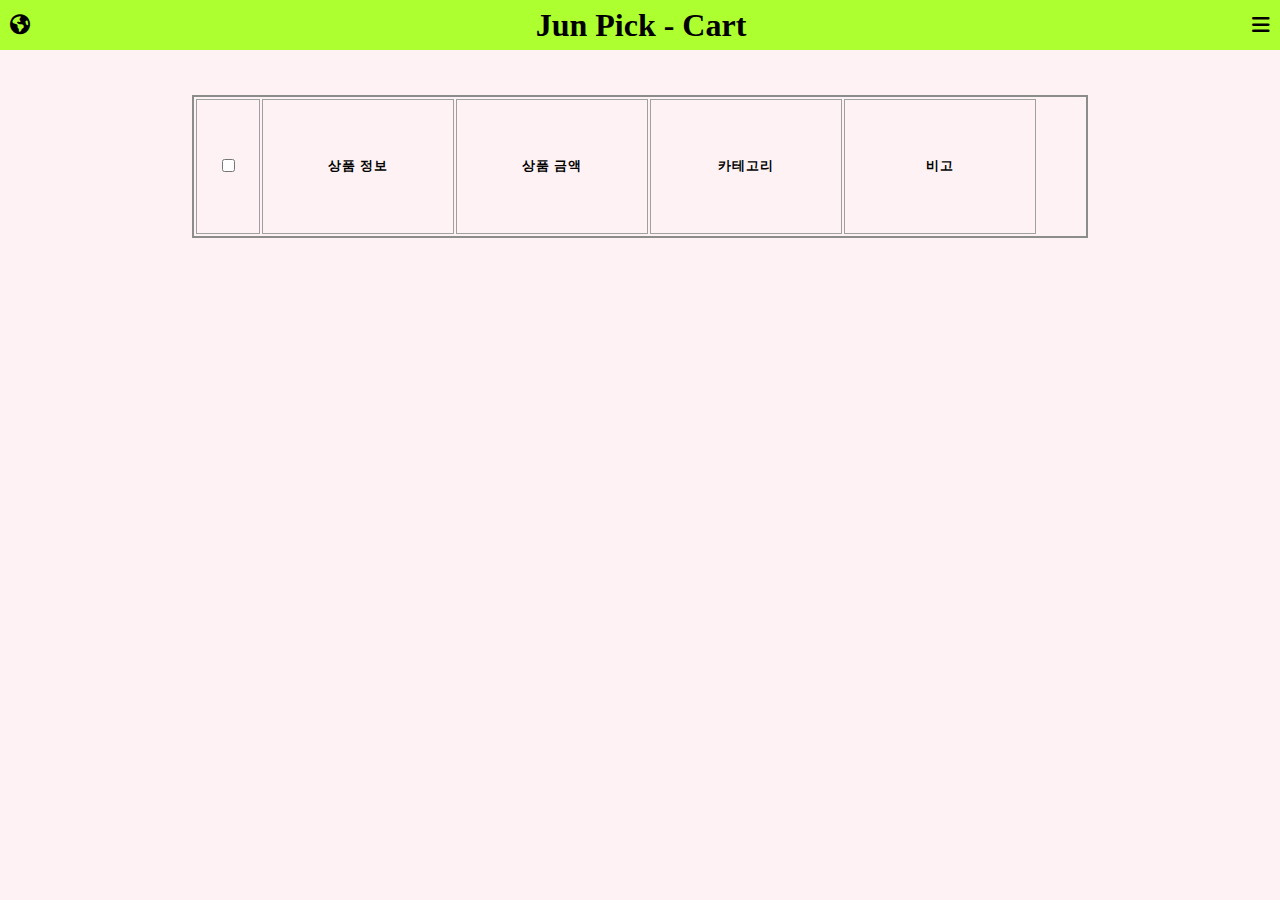
==== week2/ShoppingList/cart.html @ 876543c0 "Feat: 장바구니 페이지 구현, 기본적인 테이블 구현, 삭제버튼 구현" ====
<!DOCTYPE html>
<html lang="ko">
<head>
  <meta charset="UTF-8">
  <meta name="viewport" content="width=device-width, initial-scale=1.0">
  <title>Jun Pick List_Cart</title>
  <link rel="stylesheet" href="https://cdnjs.cloudflare.com/ajax/libs/font-awesome/6.5.2/css/all.min.css"> <!--폰트어썸 CDN방식으로 IMPORT-->
  <link rel="stylesheet" href="./style.css">
</head>
<body>
  <span id="top"></span> <!--맨 위로 돌아올 수 있도록-->
  <header>
    <a href="./index.html"><i class="fa-solid fa-earth-americas"></i></a>
    <h1><a  href="#top">Jun Pick - Cart</a></h1>
    <i id="threeBar" class="fa-solid fa-bars"></i>
    
  </header>
  <main id="cartContainer">
    <div class="tableContainer">
      <table id="cartTable">
        <thead>
          <tr>
            <th class="checkCol"><input type="checkbox"></th>
            <th colspan="2">상품 정보</th>
            <th>상품 금액</th>
            <th>카테고리</th>
            <th>비고</th>
          </tr>
        </thead>
        <tbody id="cartBody">
          
        </tbody>
      </table>
    </div>
    
  </main>

  
  
  <script src="./cart.js"></script> 
</body>
</html>
---- week2/ShoppingList/style.css ----
/*렌더링할 때, 사진 잠깐 로딩되느라 빈칸 보이는데
그것마저 없앨 방법은 없을까?*/

/*그리고, 한번 맨 위의 상단바를 fix해두면 
모든 이웃요소들을 상단바의 height만큼 아래로 움직여야하나? */

/*배너리스트 겹칩 문제 어떻게 해결? */

/*사이드바를 fixed해두고, flex 박스도 그에 맞게 크기와 위치를 조절했는데,
직접 하는 방법 말고 자연스럽게 배치하는 방법은 없나? 
fixed는 아마 relative와는 거리 계산을 안한다.*/

/*fixed, abs 는 문서 흐름에서 완전 벗어난다
relative는 다른 static 요소에 의해 최초 위치가 결정되며, 다른 요소들의 위치에 영향을 주진 않는다.
*/

*{
  box-sizing: border-box; /*사이즈 계산 편리*/

  /*기본값으로 모든 요소 마진과 패딩 없앰*/
  margin: 0px;
  padding: 0px; 
}
a{
  text-decoration: none;
  color: black; /*방문하기 전의 기본 색깔*/
}
a:visited{
  color:black;
}

ul{
  list-style: none;
}

img{
  display: inline-block;
  height: 100%;
  width: auto;
}

/**********************
 header부분 구현 
**********************/
header{
  position: fixed;
  display: flex;
  flex-wrap: wrap; /*당장은 필요없음*/
  justify-content: space-between;
  align-items: center;
  z-index: 1; /*우선순위 - 앞에 먼저 나오도록 함*/
  width: 100%; /*width 부모요소만큼(전체) 차지*/
  height: 50px;
  background-color: greenyellow;
}

.fa-earth-americas, .fa-bars{
  font-size: 20px;
  margin-left: 10px;
  margin-right: 10px;
}



/**********************
 main부분 구현 
**********************/
main{
  position: relative; 
  top: 50px;
  width:100%;
  min-height: calc(100vh - 50px); /*기본적인 크기 정의 (정의 안해두면 자식요소들이 있는만큼만 차지하기 때문*/
  background-color: rgba(255, 192, 203, 0.2);
}


/****nav 구현 *******/
.sideNav{
  position: fixed;  /*nav bar 위치 고정 및 지정*/
  top:300px;
  left:10px;
  z-index: 1;

  display: flex;
  flex-direction: column;
  justify-content: flex-start;
  align-items: center;

  width: 180px;
  height: 300px;
  border: 3px pink solid;
  background-color: bisque;
  border-radius: 1rem;
}
.sideNav h3{
  margin-top: 10px;
  font-size: 18px;
}

.sideNav ul{
  display: flex;
  flex-direction: column;
  justify-content: space-around;
  align-items: center;

  margin-top: 20px;
  width: 180px;
  height: 200px;
  
  font-weight: bold;
  font-size: 14px;
  background-color: violet;
  border: 3px pink solid;
  border-radius: .25rem;
}

.sideNav ul li{
  background-color: inherit;
  width: 90%;
  height: 30px;
  text-align: center;
  line-height: 30px;
}

.sideNav ul li:hover{
  background-color: aliceblue;
  color: rgb(158, 21, 158);
  text-shadow: 0 0 10px rgba(0, 0, 0, 0.7); /*수평, 수직, 흐림정도(퍼지는), 색*/
}


.sideNav ul li a{ /*중요! 여기서 a의 컬러색을 부모의 컬러 정의로부터 가져와서 변하도록 한다.*/
  color: inherit; /*inherit을 통해, 부모 요소가 변할 때 그 색을 따라간다*/
} /*이렇게 해야 list와 a의 색이 동시에 변한다*/

.sideModal {
  position: fixed;  /*nav bar 위치 고정 및 지정*/
  top:0px;
  right: -180px;  /*초기엔 바깥에 있어서 안보이게 만듬*/
  z-index: 1;

  display: flex;
  flex-direction: column;
  justify-content: flex-start;
  align-items: flex-start;

  width: 180px;
  height: 100vh; /*전체 다 차도록*/
  padding-top: 10px;
  border: 3px solid;
  background-color: bisque;
  /*하나 더 깨달은 것은, 그라데이션을 넣으려면 -image를 사용해야한다는 것이다
    즉, background-image 에 그라데이션을 적용할 수 있지, -color에는 적용하지 못한다.
    아니면 backgroud (여러 속성 합쳐 쓰는 거)에다가 쓸 수도 있다. 
  */
  /*그러나 테두리는 border가 아닌 오직 border-image를 통해서만 가능하다.
    또한, slice 속성이 반드시 있어야 한다. 
    참고) 만약, 둥근 모서리에 그라데이션까지 적용하고 싶으면 다른 방법을 찾아야한다  
  */
  border-image:linear-gradient(to  bottom right ,#0060fd ,#03e6c8, #df30e2);
  border-image-slice:1; /*border-image를 얼마나 잘라 쓸지*/

  /*정상적인 사용 방식은 아닌 듯. 근데 지정하는 곳이 사라지길래 그냥 적용해봄*/
  border-top: none;
  border-right: none;
  border-bottom: none;
}
.sideModal .fa-arrow-right{
  margin-left: 10px;
  font-size: 20px; 
}

.sideModal ul{
  margin-top: 1vh;
  margin-left: 20px;
}

.sideModal ul li{
  margin-top: 1vh;
}

.sideModal ul li:hover{
  background-color: aliceblue;
  color: rgb(158, 21, 158);
  text-shadow: 0 0 10px rgba(0, 0, 0, 0.7); /*수평, 수직, 흐림정도(퍼지는), 색*/
}

.sideModal ul li a{
  color: inherit;
}

@keyframes closingModal{
  from{
    transform: translateX(-100%);
  }
  to{
    transform: translateX(0);
  }
}
.closingRight{
  animation: closingModal 0.5s linear forwards; /*forwards는 마지막 100% 상태를 유지하게 해주는 옵션*/
}

@keyframes openingModal {
  from{
    transform: translateX(0);
  }
  to{
    transform: translateX(-100%);
  }
}

.openingLeft{
  animation: openingModal 0.5s linear forwards;
}

#closeModal, #threeBar{
  cursor: pointer;
}
/*
  혹시 li태그를 눌러도 a의 기능이 나도록 할 수는 없을까?
  -> 단순하게 li 태그 바깥에 a태그로 둘렀는데 잘 안됨
*/
/********************/

/************slideShow 구현*************/
.slideWindow{
  position: static; /*기본 값, 일부러 relative에 영향을 준다는 것을 강조하려고 써둠*/
  
  display: flex;
  flex-direction: row;
  justify-content: flex-start;
  flex-wrap: nowrap;

  width: 100%;
  height: 200px;
  border: 2px dotted rgba(138, 218, 106, 0.7);

  overflow: hidden;
}

/***********문제 해결 ***********************/
.slideWindow .bannerList{
  display: flex; /*얘까지 해줘야 제대로 배너리스트가 들어감*/
  flex-wrap: nowrap; /*옆으로 가도록*/
  width: 105vw; /*100%에서 이미지의 크기 * 7개 = 105vw로 바꿈 - 문제 해결*/
  /*width : 100%나 100vw로 하면 문제점: 브라우저상 보이는 부분만 크기로 인식하여, 실제 잘려나가는 크기를 인식 못한다*/
  height: 100%;
}

/***********문제 해결 : 이제 아무리 창 크기를 줄여도 겹쳐지는 문제 안생김 ***********************/
/*img크기나 li크기를 %로 하는 것은 크게 문제가 되지 않음.
단지, 잘려나가는 요소(이번 경우에는 bannerList)의 크기만 확실하게 정해주면 됨.
단순하게 100%로 하면 자식 요소들의 합이 부모요소들을 넘어서는 걸 제어하기가 어려워짐
*/
.slideWindow .bannerList li{
  width:15vw;
  height:100%;
}

.slideWindow .bannerList img{
  width: 100%; /*문제점 : 창의 크기가 작아지면 짤리는대로 ...배너리스트가 되어 이상한게 루프된다*/
  height: 100%; /*li 안에 넣었으니까, 해당 높이 따라가게 해주어야함.*/
  /*그래서 vw를 사용하니 어느정도 문제가 해결!  -완전 해결은 아님*/
  /*창을 줄여도 유지 되도록 하고 싶은데.. 일단 배너리스트끼리 겹치는 문제가 해결되어야 한다 */
  object-fit: fill;
}

/*배너리스트 겹칩 문제 어떻게 해결? */
#banner1{
  animation: sliding1 12s linear infinite; /*12초간 sliding을 일정한 속도로 무한반복*/
}

#banner2{
  animation: sliding2 12s linear infinite; /*12초간 sliding을 일정한 속도로 무한반복*/
}

/*결국 아래의 코드에는 같은 걸 2번 써두긴 했지만, 여러가지 방식을 고민해봄
  1. 0, 50, 50.01, 100 과 같이 디테일하게 나누어서 해야하나?
  2. 그냥 배너 1,2 각자 다른 방식으로 움직이게 해야하나?
  3. 배너1,2 둘다 같은 방식으로 움직이게 해야하나?
*/
@keyframes sliding1{
  from{
    transform: translateX(0%);
  }
  to {
    transform: translateX(-100%); /*여기서 퍼센트는 해당 애니메이션의 x좌표 크기, 즉 width 크기를 기준으로 한다*/
  }
}

@keyframes sliding2{
  from{
    transform: translateX(0);
  }
  to {
    transform: translateX(-100%);
  }
}
/*************************************/

/****Section 구현 *******/


.flexSection{
  display: flex;
  flex-wrap: wrap;
  justify-content: flex-start;
  align-items: center;

  position: relative;
  /*top:50px; 이거 있으면 안된다!! 바로 부모요소에서 50px 더 내려가기 때문에, 결국 부모요소의 높이를 넘어선다*/ 
  left: 210px;
  width: calc(100vw - 220px); /*width : 뷰포트 다 채우고, 왼쪽으로 움직이는 만큼 뺀 너비*/
  /*border: 3px solid black;*/
}

.flexSection h2{
  width: 100%; /*옆에 아무도 못 오게*/
  margin-left: 20px;
  margin-top: 50px; /*이름 안 가려지게(메뉴바에 의해)*/
  margin-bottom: 20px;
  font-size: 40px;
  color: black;
}

.flexSection .productCard{
  display: flex;
  flex-direction: column;
  justify-content: center;
  align-items: center;
  line-height: 25px;

  width: 18%; /*대략 뷰 포트로 크기를 설정하여 최대 5개가 오도록 만듬 -> 근데, 뷰포트가 달라지면 더 많이 올 수도.. 따라서 그냥 부모요소의 크기를 기준으로 설정*/
  margin: 10px;
  
  border: paleturquoise 2px solid;
  
}

/*5개는 디폴트니까 따로 설정 안함*/
@media screen and (max-width: 1220px) {
  .flexSection .productCard {
    width: 22%; /* 4개의 요소가 보여짐 */
  }
}

/* 화면 너비가 900px 미만이 되면 */
@media screen and (max-width: 900px) {
  .flexSection .productCard {
    width: 28%; /* 3개의 요소가 보여짐 */
  }
}

/* 화면 너비가 700px 미만이 되면 */
@media screen and (max-width: 700px) {
  .flexSection .productCard {
    width: 40%; /* 2개의 요소만 보여짐 */
  }
}

/* 화면 너비가 600px 미만이 되면 */
@media screen and (max-width: 600px) {
  .flexSection .productCard {
    width: 90%; /* 1개의 요소가 보여짐 */
  }
}



/*내컴퓨터 대략 1750이 가장 큰 width (이거 어떻게 계산?

*/




.flexSection .productCard:hover{
  animation: boom 1s infinite linear; /*손댔을 때 자연스레 커졌다 작아졌다*/
}


@keyframes boom{
  0% {
    transform: scale(1); /*인자 하나만 주면, x-y쌍이 동시에 커짐 , 1이 기본값*/
  }

  50% {
    transform: scale(1.05);
  }

  100% {
    transform: scale(1);
  }
}

.flexSection .productCard img{
  width: 100%; /*부모요소 따라가도록 기본설정*/
}

.flexSection .productCard img.album{
  height: 310px;
}
.flexSection .productCard img.movie{
  height: 440px;
}
.flexSection .productCard img.travel{
  height: 200px;
}

.fa-heart:hover{ /*fontawesome 아이콘 커스텀*/
  color: red;
}

.productCard .fa-heart{ /*조금 떨어트려줌*/
  margin-top: 5px;
}

/**********************
 footer부분 구현 
**********************/
footer{
  position: relative;
  top:50px;
  width: 100%;
  height: 300px;

  background-color: aliceblue;
}



/* flex 안쓰고 정렬하는 방식(부모를 기준으로, 정 가운데로 움직임)*/
footer p {
  position: absolute; 
  top: 50%; 
  left: 50%; 
  transform: translate(-50%, -50%); 

  /*아니면 vertical-align을 footer에서 사용할 수도 있을 듯..?*/
}




/************ cart페이지 구현 **********/
#cartContainer{
  display: flex;
  flex-direction: column;
  align-items: center; /*테이블을 가운데에 배치하기 위해서*/
}

/*
  스크롤 생성을 위한 div.tableContainer !
  참고로 table 요소는 컨텐츠의 크기에 맞게 알아서 조절된다.
  다만, table의 크기를 고정하고 셀이 맞춰가거나
  아니면 특정 셀만 조금 크기를 조절하는 방법이 존재하긴 한다.
*/
.tableContainer {
  margin-top: 5vh;
  width:70vw;
  max-height: 40vh; /*40vh까진 스크롤 안 생기게 만듬*/

  overflow-y: scroll; /*tabel의 지정 height를 넘으면 scroll 생성*/

  border-collapse: collapse;
  border: 2px solid rgb(140 140 140);
  font-family: sans-serif;
  font-size: 0.8rem;
  letter-spacing: 1px;
}

/* 사용안함 -> 
.tableContainer .cartTable{
  table-layout:fixed;
  width: 100%;
}
https://developer.mozilla.org/en-US/docs/Web/CSS/table-layout 
*/

/*
  셀 크기를 아무리 정해봤자, 결국 콘텐츠의 크기가 넘쳐나면 그만큼 늘어난다.
  그러나, 이를 조금 조절할 수 있는 방법은, 콘텐츠의 크기를 부모 요소의 크기를 따라가게
  width: 100%를 한 뒤, 셀의 width를 정해주는 것이다.
  아래의 경우 height는 일부로 정하지 않았는데, 만약 height를 설정한다면
  셀의 height가 셀 콘텐츠의 height 보다 클 땐 반영되고, 작을 땐 반영안된다.
  이 경우, img의 height: 100%로 해놓아서, 더 작게 해도 반영은 된다.
*/
th,td {
  overflow: hidden;
  width: 15vw;
  height: 15vh;
  border: 1px solid rgb(160 160 160);
  padding: 8px 10px;
  text-align: center;
}

th.checkCol{
  width: 5vw;
}
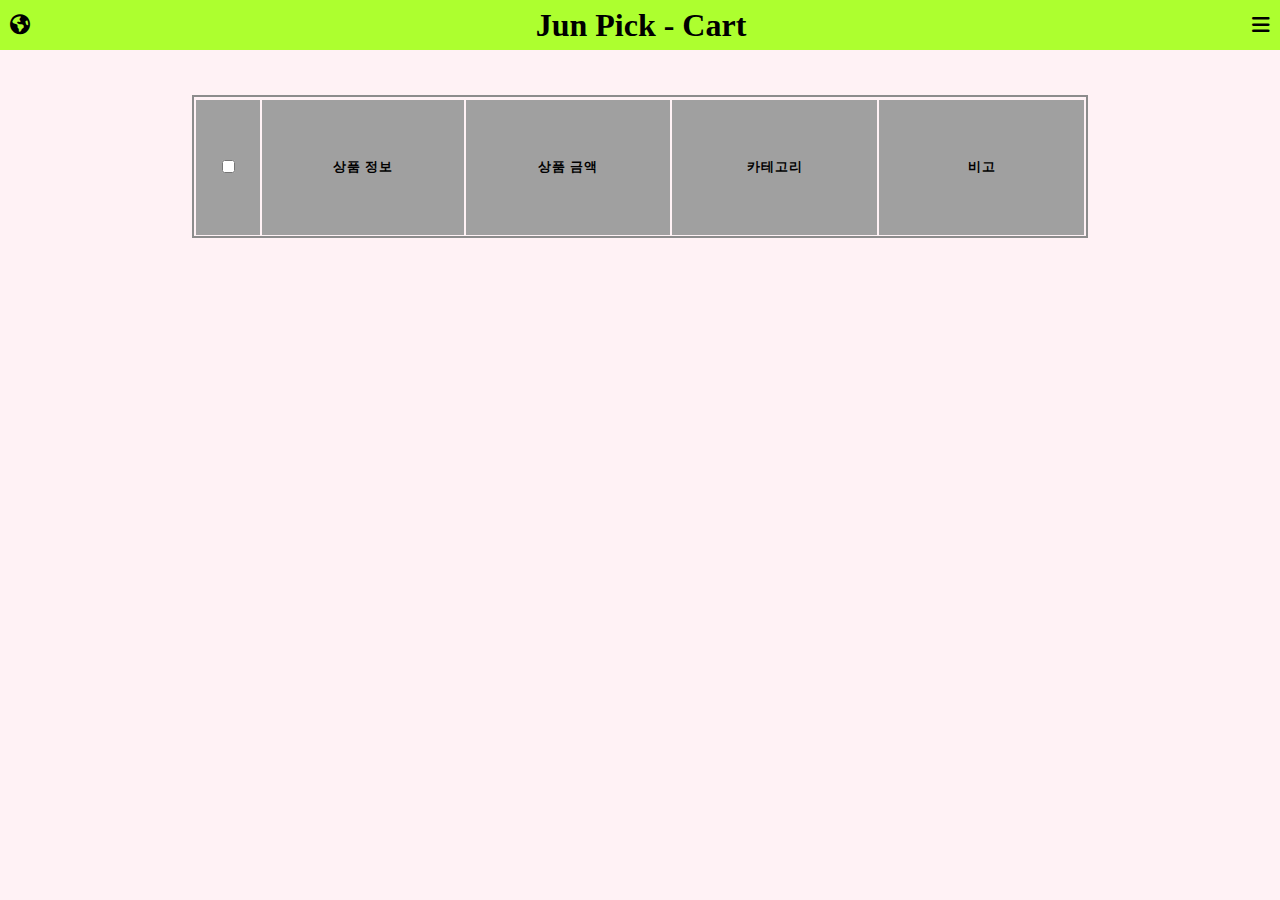
==== commit ebdad77c: "Fix: 장바구니 테이블 스크롤 내릴 시, thead는 고정" ====
--- a/week2/ShoppingList/cart.html
+++ b/week2/ShoppingList/cart.html
@@ -18,7 +18,7 @@
   <main id="cartContainer">
     <div class="tableContainer">
       <table id="cartTable">
-        <thead>
+        <thead class="theadFix">
           <tr>
             <th class="checkCol"><input type="checkbox"></th>
             <th colspan="2">상품 정보</th>
--- a/week2/ShoppingList/style.css
+++ b/week2/ShoppingList/style.css
@@ -468,7 +468,11 @@
   font-family: sans-serif;
   font-size: 0.8rem;
   letter-spacing: 1px;
-}
+
+  /*스크롤바도 스타일링하고 싶은데 그건 좀 나중에...*/
+}
+
+
 
 /* 사용안함 -> 
 .tableContainer .cartTable{
@@ -486,9 +490,11 @@
   셀의 height가 셀 콘텐츠의 height 보다 클 땐 반영되고, 작을 땐 반영안된다.
   이 경우, img의 height: 100%로 해놓아서, 더 작게 해도 반영은 된다.
 */
+
+/*구현 예시처럼 셀의 크기를 고정 시키는 방법은?*/
 th,td {
   overflow: hidden;
-  width: 15vw;
+  width: 16vw; /*일일히 다 재가면서 했는데,, 다른 방법은 없을까?*/
   height: 15vh;
   border: 1px solid rgb(160 160 160);
   padding: 8px 10px;
@@ -497,4 +503,11 @@
 
 th.checkCol{
   width: 5vw;
+}
+
+
+.theadFix{
+  position: sticky; /*사용하려면 부모태그에 height 값이 있어야 한다던데.. 왜 되는거지?*/
+  top:3px;
+  background-color: rgb(160 160 160);
 }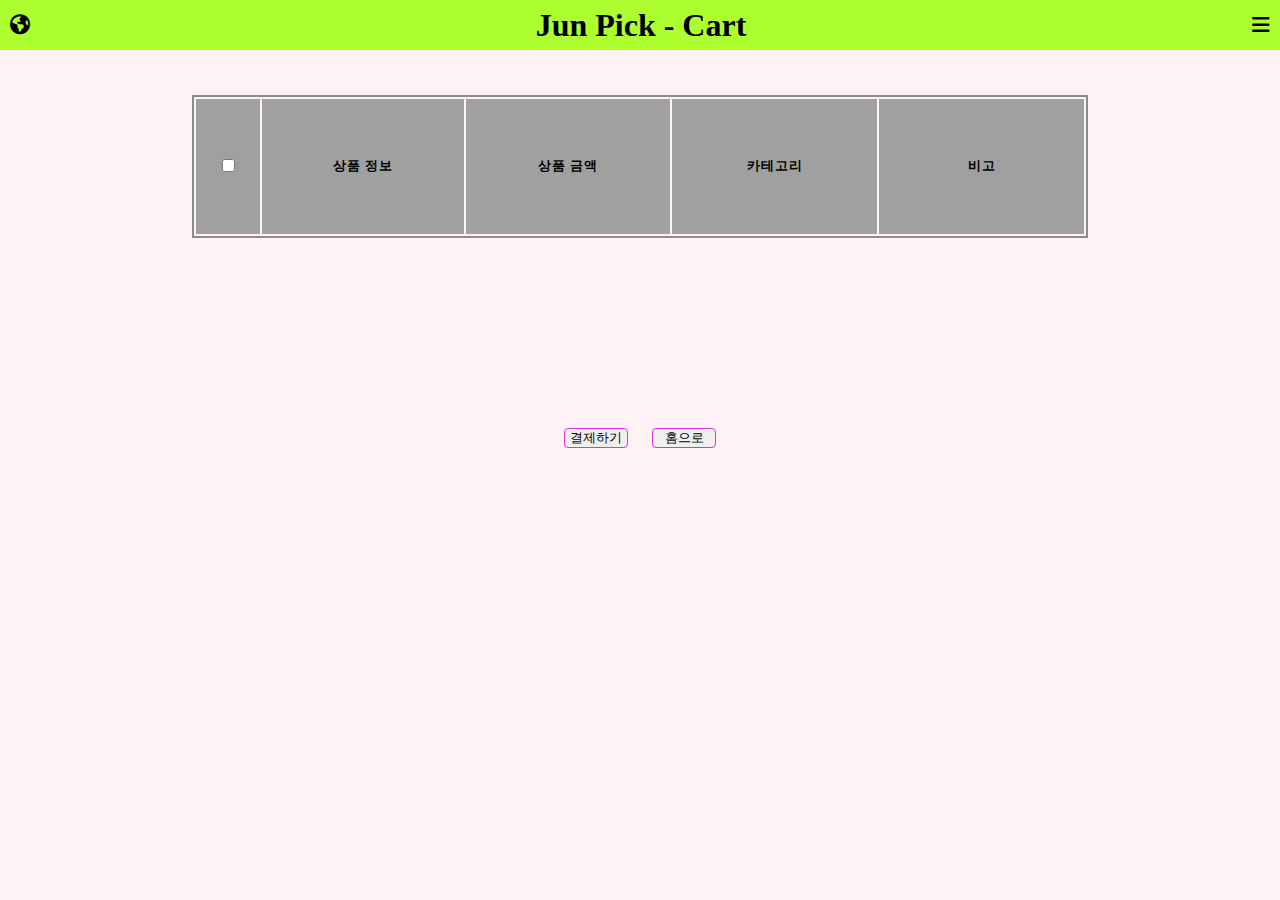
==== commit f7e9b1a7: "Feat: 전체 체크 버튼 구현" ====
--- a/week2/ShoppingList/cart.html
+++ b/week2/ShoppingList/cart.html
@@ -20,7 +20,7 @@
       <table id="cartTable">
         <thead class="theadFix">
           <tr>
-            <th class="checkCol"><input type="checkbox"></th>
+            <th class="checkCol"><input id="allCheck" type="checkbox" ></th>
             <th colspan="2">상품 정보</th>
             <th>상품 금액</th>
             <th>카테고리</th>
@@ -32,6 +32,11 @@
         </tbody>
       </table>
     </div>
+
+    <div class="buyOrBack">
+      <button class="cartBtn" id="buyBtn">결제하기</button>
+      <a href="./index.html"><button class="cartBtn" id="BackBtn">홈으로</button></a>
+    </div>
     
   </main>
 
--- a/week2/ShoppingList/style.css
+++ b/week2/ShoppingList/style.css
@@ -459,7 +459,7 @@
 .tableContainer {
   margin-top: 5vh;
   width:70vw;
-  max-height: 40vh; /*40vh까진 스크롤 안 생기게 만듬*/
+  max-height: 60vh; /*40vh까진 스크롤 안 생기게 만듬*/
 
   overflow-y: scroll; /*tabel의 지정 height를 넘으면 scroll 생성*/
 
@@ -508,6 +508,24 @@
 
 .theadFix{
   position: sticky; /*사용하려면 부모태그에 height 값이 있어야 한다던데.. 왜 되는거지?*/
-  top:3px;
+  top:0px;
   background-color: rgb(160 160 160);
+}
+
+.buyOrBack{
+  position: relative; /*table요소가 커지면 그만큼 내려감*/
+  top: 20vh;
+}
+
+.cartBtn{
+  margin: 10px;
+  display: inline-block;
+  width: 5vw;
+
+  border: #df30e2 1px solid;
+  border-radius: 0.25rem;
+}
+
+.cartBtn:hover{
+  background-color: pink;
 }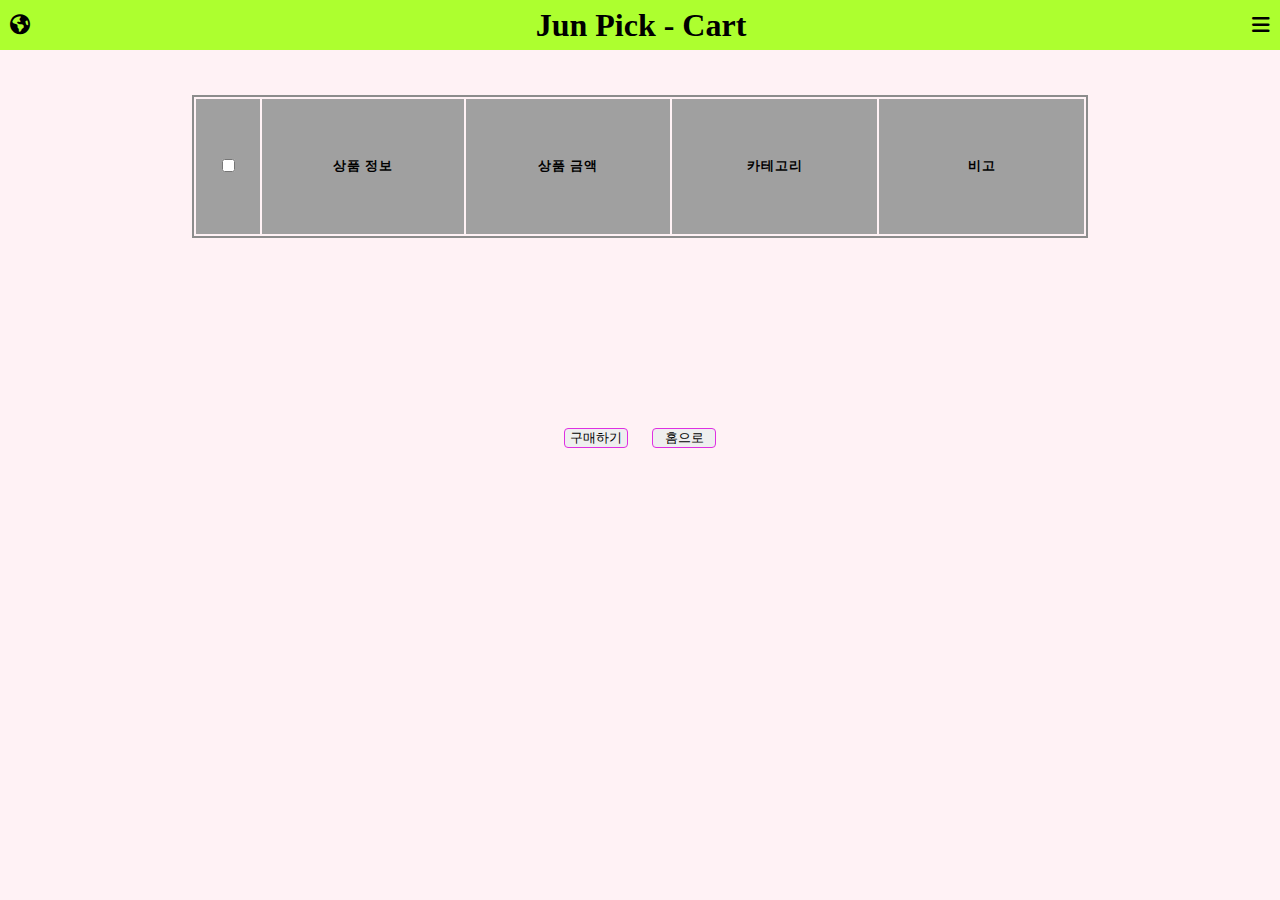
==== commit 28c54863: "Feat: 구매 모달 기본 틀 생성" ====
--- a/week2/ShoppingList/cart.html
+++ b/week2/ShoppingList/cart.html
@@ -34,10 +34,21 @@
     </div>
 
     <div class="buyOrBack">
-      <button class="cartBtn" id="buyBtn">결제하기</button>
+      <button class="cartBtn" id="buyBtn">구매하기</button>
       <a href="./index.html"><button class="cartBtn" id="BackBtn">홈으로</button></a>
     </div>
     
+    <div class="modalWrapper" id="buyModalWrapper" style="display: none;"> <!--배경 전체를 못 누르게 만들기 위헤-->
+      <div class="modal" id="buyModal">  <!--실제 구매 모달-->
+        <div class="closeDiv"><i id="closeBuyModal" class="fa-solid fa-square-xmark"></i></div>
+        <div id="modalContent">
+          
+        </div>
+        <div class="payDiv"><button id="payBtn">결제하기</button></div>
+        
+      </div>
+    </div>
+    <!--이제 모달만 구현하면 끝!!!!!!!!-->
   </main>
 
   
--- a/week2/ShoppingList/style.css
+++ b/week2/ShoppingList/style.css
@@ -528,4 +528,81 @@
 
 .cartBtn:hover{
   background-color: pink;
-}+}
+
+
+.modalWrapper {
+  display: flex;
+  flex-direction: row;
+  justify-content: center;
+  align-items: center;
+
+  position: fixed;
+  top: 0; /*위에 딱 고정시킴.*/
+  z-index: 1; /*더 앞에 나오도록 -> 근데 없어도 문제 없긴 함*/
+
+  width: 100%;
+  height: 100%;
+  background-color: rgba(0, 0, 0,0.5); /*반 투명.*/
+}
+
+.modal{
+  position: relative;
+
+  display: flex;
+  flex-direction: column;
+  flex-wrap: wrap;
+  justify-content: space-between;
+  align-items: flex-start;
+
+  width: 60%;
+  height: 60%;
+  background-color: white;
+  
+  
+
+  border-radius: 0.45rem;
+  /*중심으로 부터 시작되고, 흐림정도가 다른 2개의 box-shadow 효과를 레이어로 활용*/
+  box-shadow: 0 0 20px rgba(0, 0, 0, 0.5), 0 0 40px rgba(66, 217, 55, 0.8);
+}
+
+#modalContent{
+  position: relative;
+  top: 0; /*기본 맥락을 사용하기 위해 relative 활용*/
+
+  width: 100%;
+  height: 80%;
+  overflow-y: scroll;
+  border: 1px solid black;
+}
+
+.closeDiv{
+  position: relative; /* 참고- fixed와 absolute의 차이 : 뷰포트 기준인지 부모 기준인지*/
+  right: 0.1em;
+
+  width: 100%; 
+  height: 1.5em;
+  display: flex; 
+  justify-content: flex-end;
+
+  
+}
+
+.payDiv{
+  position: relative;
+  bottom: 0.5em;
+
+  width: 100%; 
+  display: flex; 
+  justify-content: center;
+
+  
+}
+
+.fa-square-xmark{
+
+  font-size: 1.5em;
+  cursor: pointer;
+}
+
+
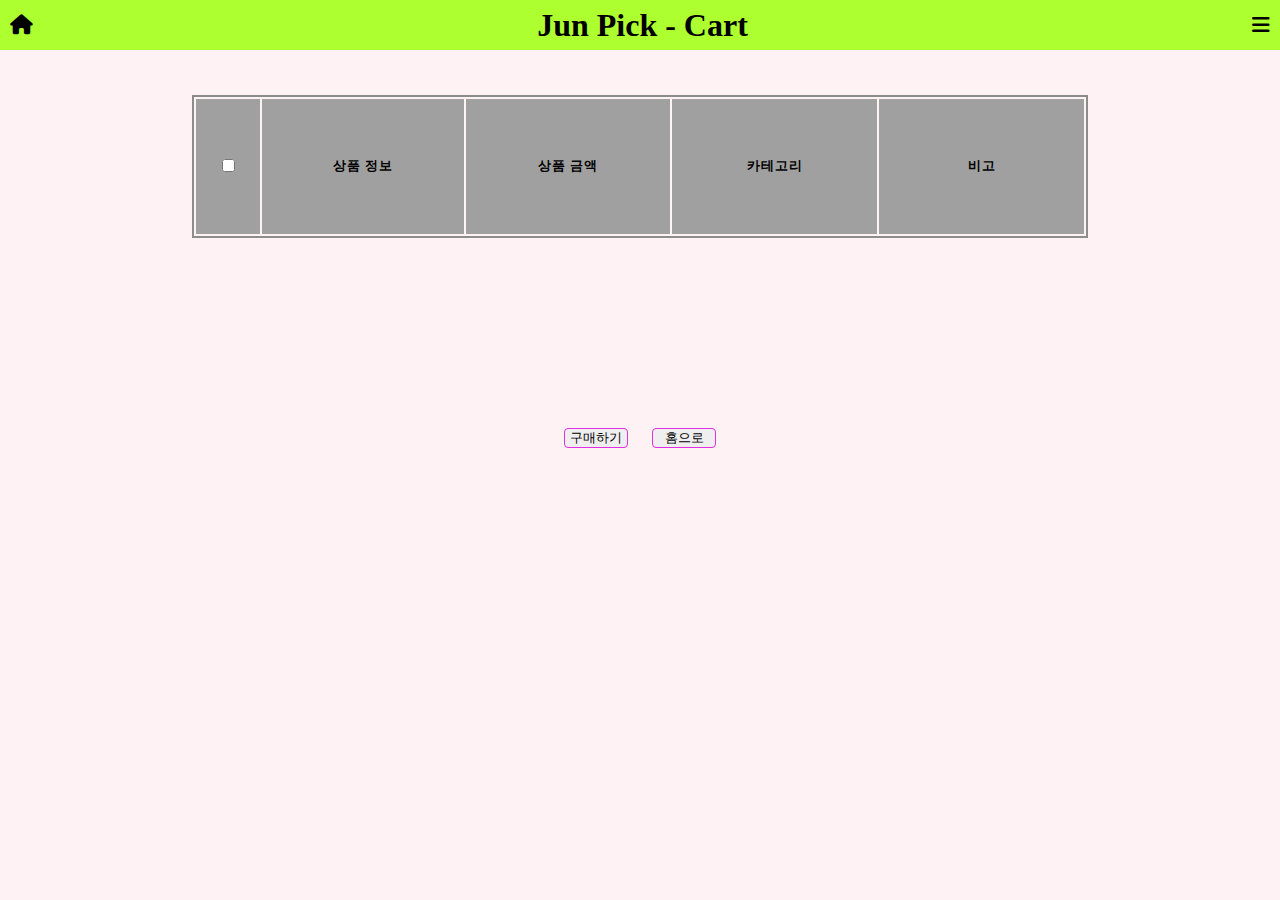
==== commit dccb00a1: "Fix: home Icon 수정" ====
--- a/week2/ShoppingList/cart.html
+++ b/week2/ShoppingList/cart.html
@@ -10,7 +10,7 @@
 <body>
   <span id="top"></span> <!--맨 위로 돌아올 수 있도록-->
   <header>
-    <a href="./index.html"><i class="fa-solid fa-earth-americas"></i></a>
+    <a href="./index.html"><i class="fa-solid fa-house"></i></a>
     <h1><a  href="#top">Jun Pick - Cart</a></h1>
     <i id="threeBar" class="fa-solid fa-bars"></i>
     
@@ -42,13 +42,16 @@
       <div class="modal" id="buyModal">  <!--실제 구매 모달-->
         <div class="closeDiv"><i id="closeBuyModal" class="fa-solid fa-square-xmark"></i></div>
         <div id="modalContent">
+          <!--여기에 상품들 렌더링 될 예정-->
           
         </div>
-        <div class="payDiv"><button id="payBtn">결제하기</button></div>
-        
+        <div class="payDiv">
+          <button id="payBtn">결제하기</button>
+          <div style="position: absolute; right: 0;">총 금액: <span id="totalPrice">0</span> 원</div>
+        </div>
       </div>
     </div>
-    <!--이제 모달만 구현하면 끝!!!!!!!!-->
+    
   </main>
 
   
--- a/week2/ShoppingList/style.css
+++ b/week2/ShoppingList/style.css
@@ -54,7 +54,7 @@
   background-color: greenyellow;
 }
 
-.fa-earth-americas, .fa-bars{
+.fa-house, .fa-bars{
   font-size: 20px;
   margin-left: 10px;
   margin-right: 10px;
@@ -555,8 +555,8 @@
   justify-content: space-between;
   align-items: flex-start;
 
-  width: 60%;
-  height: 60%;
+  width: 50%;
+  height: 50%;
   background-color: white;
   
   
@@ -567,13 +567,22 @@
 }
 
 #modalContent{
+  display: flex;
+  flex-direction: row;
+  flex-wrap: wrap;
+
+
   position: relative;
   top: 0; /*기본 맥락을 사용하기 위해 relative 활용*/
 
   width: 100%;
   height: 80%;
   overflow-y: scroll;
-  border: 1px solid black;
+  
+  /*코드 리뷰 받았던 거 다시 한번 사용해보기!*/
+  border: 2px solid;
+  border-image: linear-gradient(to bottom right, rgb(75, 207, 32), rgb(175, 205, 21), rgb(97, 161, 218));
+  border-image-slice:1; /*border-image를 얼마나 잘라 쓸지*/
 }
 
 .closeDiv{
@@ -605,4 +614,55 @@
   cursor: pointer;
 }
 
-
+.rowFlexDiv{
+  position: relative;
+
+  display: flex;
+  flex-direction: row;
+  flex-wrap: nowrap; 
+  justify-content: space-between;
+  align-items: center;
+  
+
+  margin: 5px;
+  
+  width: 98%;
+  height: 25%;
+  border: 1px solid red;
+}
+
+#modalContent .rowFlexDiv img{
+  width: 15%;
+
+  border: 1px solid wheat;
+}
+
+.cartItemP{
+  
+  
+  text-align: center;
+  align-content: center; /*align-items와는 좀 다르다. 기능 자체나, 사용 방법이나..*/
+}
+
+#cartItemPrice{
+  align-self:flex-end;
+  /*align-self 속성을 활용하여 해결! 나중엔 그리드도 좀 연습해봐야겠다.*/
+  /*position: absolute; 이거 화면 창 줄이면 겹쳐지는 문제 발생하는데 어떻게 해결하지?
+  bottom: 0;
+  right: 1em;
+  */
+  margin-right: 10px;
+  margin-bottom: 5px;
+  border: 1px dotted black;
+  background-color: white;
+}
+
+#payBtn{
+  border-radius: 0.25rem;
+  width: 10%;
+}
+
+#payBtn:hover{
+  background-color: pink;
+  
+}